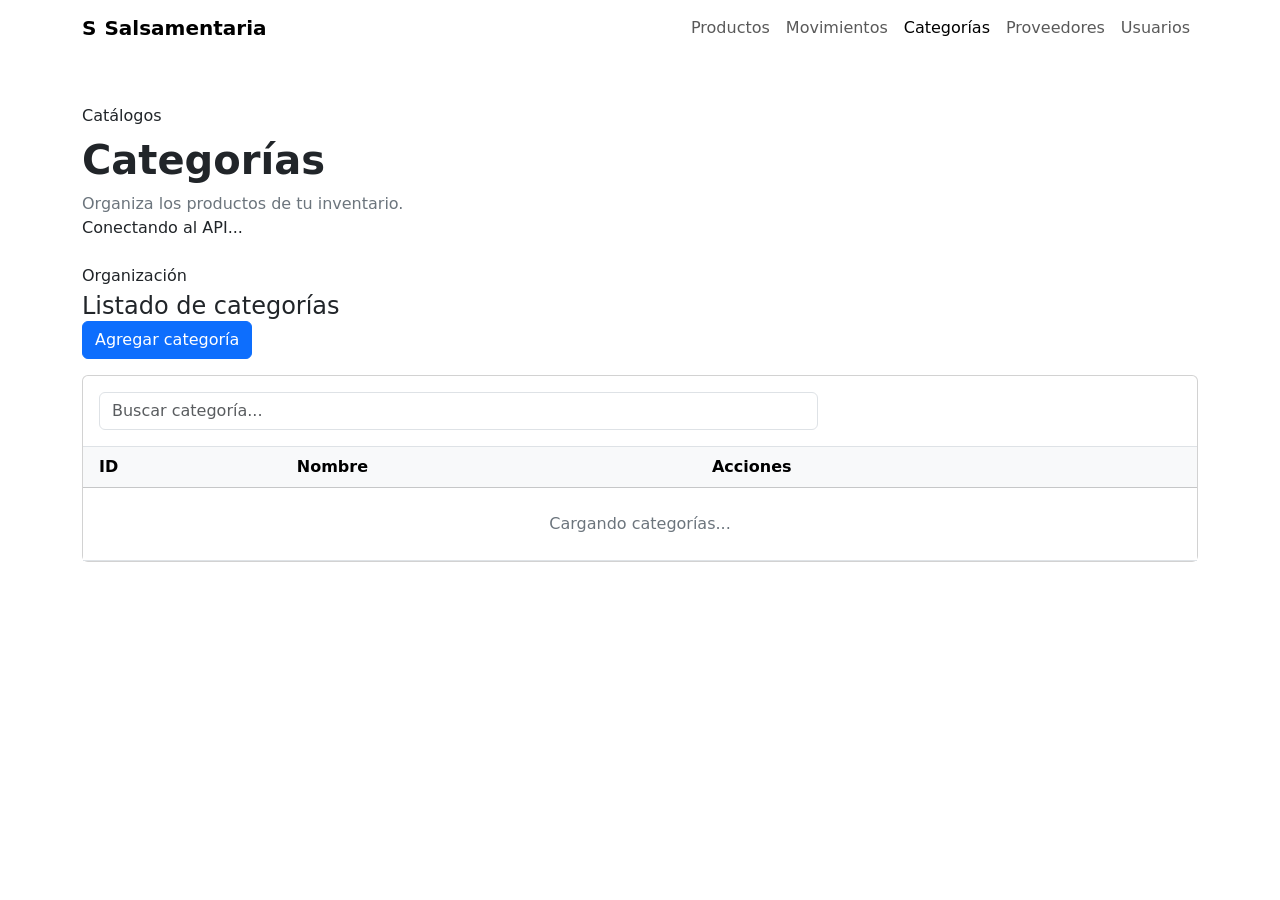
==== app/static/categorias/index.html @ 8a21913f "Implementa operaciones de negocio y persistencia para productos, usuarios y proveedores; agrega inte" ====
<!doctype html>
<html lang="es">
  <head>
    <meta charset="utf-8">
    <meta name="viewport" content="width=device-width, initial-scale=1">
    <title>Categorías | Salsamentaria</title>
    <link
      href="https://cdn.jsdelivr.net/npm/bootstrap@5.3.3/dist/css/bootstrap.min.css"
      rel="stylesheet"
      integrity="sha384-QWTKZyjpPEjISv5WaRU9OFeRpok6YctnYmDr5pNlyT2bRjXh0JMhjY6hW+ALEwIH"
      crossorigin="anonymous">
    <link rel="stylesheet" href="/static/styles.css?v=10">
  </head>
  <body>
    <nav class="navbar navbar-expand-lg navbar-inventory">
      <div class="container">
        <a class="navbar-brand fw-semibold d-flex align-items-center gap-2" href="/">
          <span class="brand-mark" aria-hidden="true">S</span><span>Salsamentaria</span>
        </a>
        <div class="navbar-nav flex-row ms-auto">
          <a class="nav-link" href="/productos-ui">Productos</a>
          <a class="nav-link" href="/movimientos-ui">Movimientos</a>
          <a class="nav-link active" aria-current="page" href="/categorias-ui">Categorías</a>
          <a class="nav-link" href="/proveedores-ui">Proveedores</a>
          <a class="nav-link" href="/usuarios-ui">Usuarios</a>
        </div>
      </div>
    </nav>

    <main class="container py-4 py-lg-5">
      <header class="page-heading mb-4">
        <div>
          <p class="eyebrow mb-2">Catálogos</p>
          <h1 class="display-6 fw-bold mb-2">Categorías</h1>
          <p class="text-secondary mb-0">Organiza los productos de tu inventario.</p>
        </div>
        <div class="api-indicator api-indicator-pending" id="api-indicator" role="status" aria-live="polite">
          <span class="api-indicator-dot" aria-hidden="true"></span><span>Conectando al API...</span>
        </div>
      </header>

      <div id="mensaje" class="alert d-none" role="alert"></div>
      <section class="section-heading mb-3">
        <div>
          <p class="eyebrow mb-1">Organización</p>
          <h2 class="h4 mb-0">Listado de categorías</h2>
        </div>
        <button id="abrir-formulario" type="button" class="btn btn-primary">Agregar categoría</button>
      </section>

      <section class="card app-card">
        <div class="card-body border-bottom">
          <div class="row g-2 align-items-center">
            <div class="col-lg-8">
              <label for="buscar-categoria" class="visually-hidden">Buscar categorías</label>
              <input id="buscar-categoria" type="search" class="form-control search-control" placeholder="Buscar categoría...">
            </div>
            <div class="col-lg-4 text-lg-end">
              <span class="result-count" id="total-categorias"></span>
            </div>
          </div>
        </div>
        <div class="card-body p-0">
          <div class="table-responsive">
            <table class="table table-hover align-middle mb-0">
              <thead class="table-light">
                <tr><th class="ps-3">ID</th><th>Nombre</th><th class="pe-3">Acciones</th></tr>
              </thead>
              <tbody id="lista-categorias">
                <tr><td colspan="3" class="text-center text-secondary py-4">Cargando categorías...</td></tr>
              </tbody>
            </table>
          </div>
        </div>
      </section>
    </main>

    <dialog id="dialogo-categoria" class="dialogo-producto" aria-labelledby="titulo-formulario">
      <section class="card border-0 shadow-sm">
        <div class="card-body">
          <div class="d-flex justify-content-between align-items-center mb-3">
            <h2 class="h5 mb-0" id="titulo-formulario">Agregar categoría</h2>
            <button id="cerrar-dialogo" type="button" class="btn-close" aria-label="Cerrar"></button>
          </div>
          <form id="formulario-categoria">
            <label for="nombre-categoria" class="form-label">Nombre</label>
            <input id="nombre-categoria" name="nombre" class="form-control mb-3" maxlength="100" required>
            <div class="d-flex gap-2">
              <button id="guardar-categoria" type="submit" class="btn btn-primary">Guardar categoría</button>
              <button id="cancelar-edicion" type="button" class="btn btn-outline-secondary d-none">Cancelar edición</button>
            </div>
          </form>
        </div>
      </section>
    </dialog>

    <script src="/static/categorias/categorias.js?v=1"></script>
  </body>
</html>
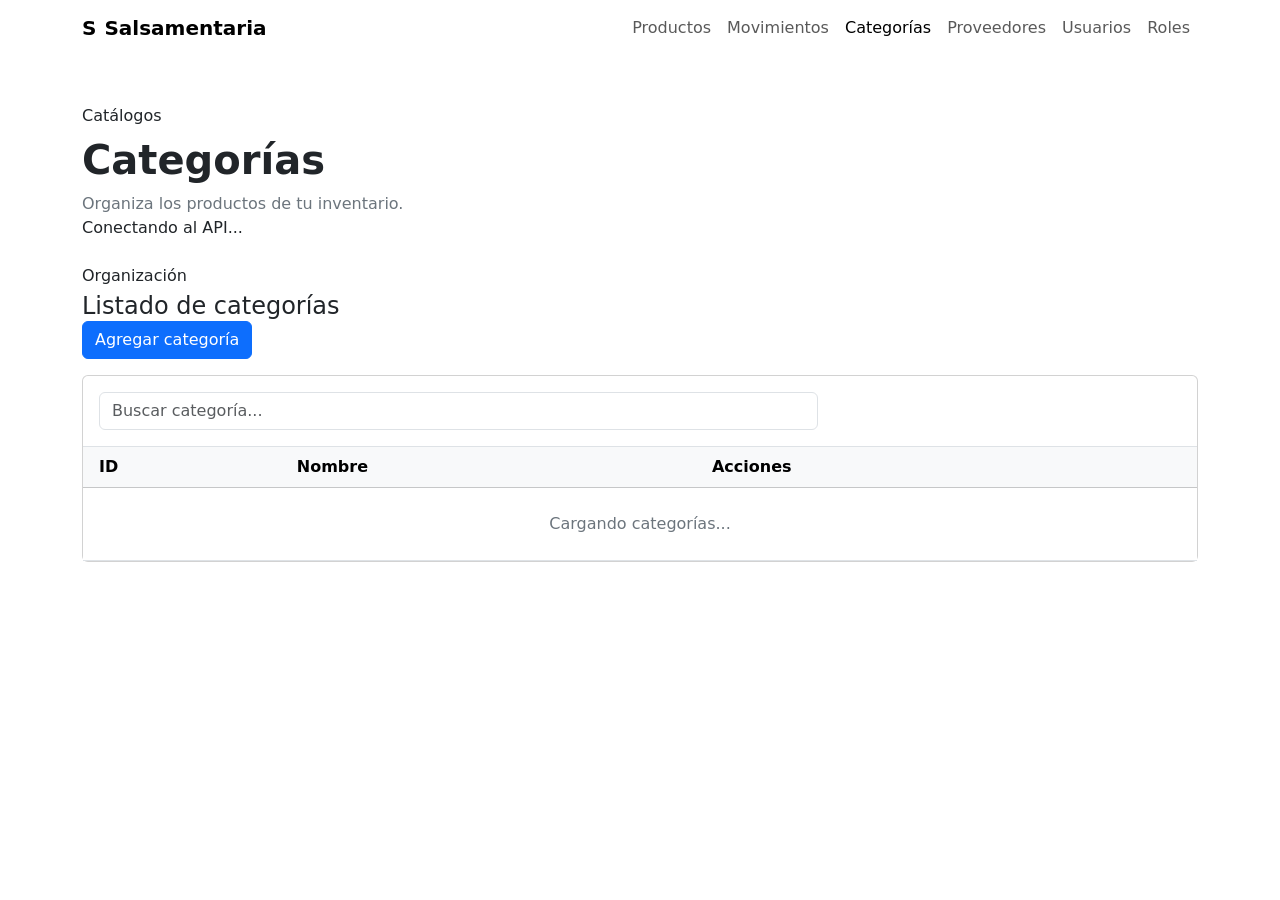
==== commit 9d9c9ba5: "Implementación del módulo de gestión de roles: se añadieron rutas, lógica de negocio y vistas. Se ac" ====
--- a/app/static/categorias/index.html
+++ b/app/static/categorias/index.html
@@ -23,6 +23,7 @@
           <a class="nav-link active" aria-current="page" href="/categorias-ui">Categorías</a>
           <a class="nav-link" href="/proveedores-ui">Proveedores</a>
           <a class="nav-link" href="/usuarios-ui">Usuarios</a>
+          <a class="nav-link" href="/roles-ui">Roles</a>
         </div>
       </div>
     </nav>
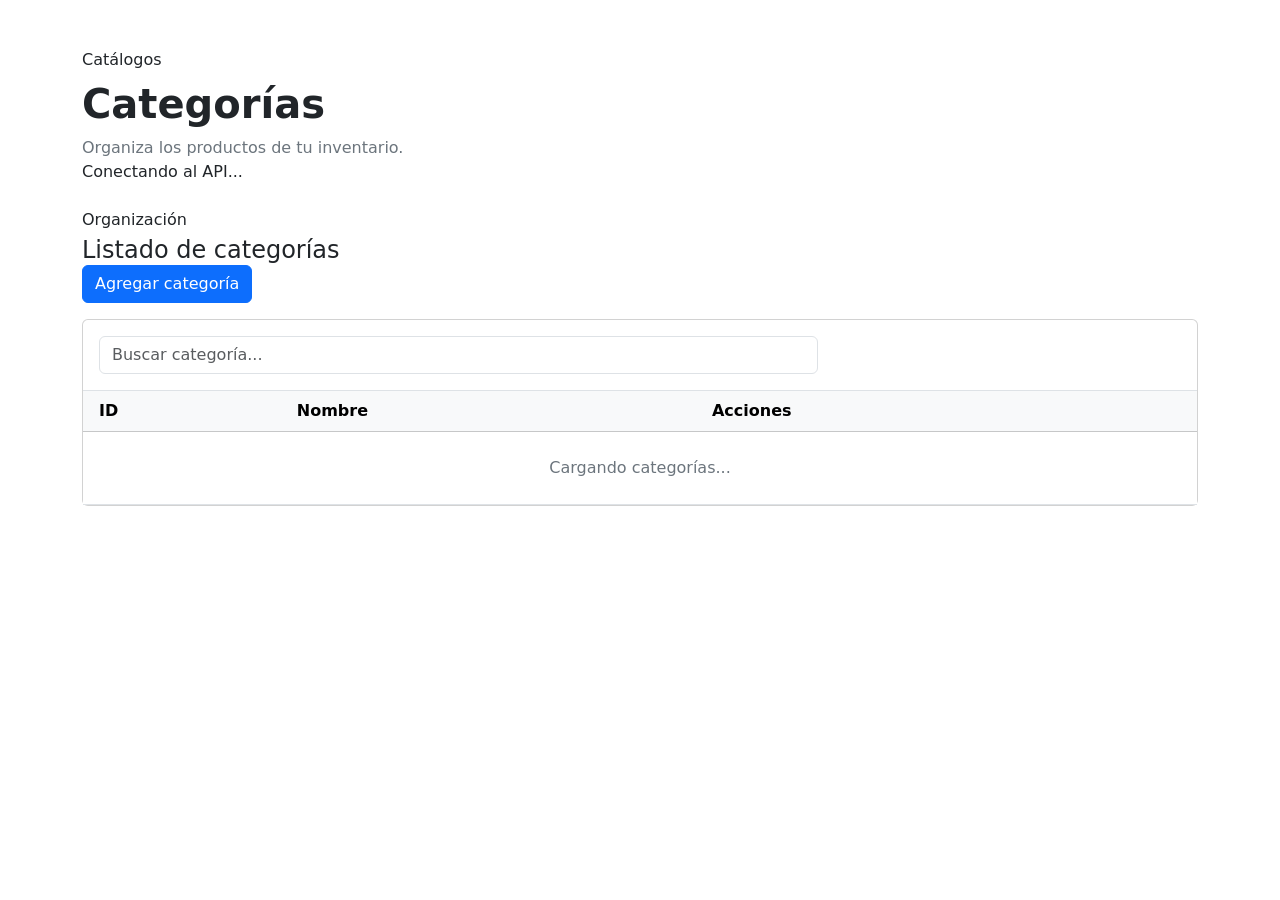
==== commit c550df28: "feat: implementa nuevo diseño de navegación y pie de página, actualiza estilos y scripts" ====
--- a/app/static/categorias/index.html
+++ b/app/static/categorias/index.html
@@ -9,25 +9,9 @@
       rel="stylesheet"
       integrity="sha384-QWTKZyjpPEjISv5WaRU9OFeRpok6YctnYmDr5pNlyT2bRjXh0JMhjY6hW+ALEwIH"
       crossorigin="anonymous">
-    <link rel="stylesheet" href="/static/styles.css?v=10">
+    <link rel="stylesheet" href="/static/styles.css?v=14">
   </head>
   <body>
-    <nav class="navbar navbar-expand-lg navbar-inventory">
-      <div class="container">
-        <a class="navbar-brand fw-semibold d-flex align-items-center gap-2" href="/">
-          <span class="brand-mark" aria-hidden="true">S</span><span>Salsamentaria</span>
-        </a>
-        <div class="navbar-nav flex-row ms-auto">
-          <a class="nav-link" href="/productos-ui">Productos</a>
-          <a class="nav-link" href="/movimientos-ui">Movimientos</a>
-          <a class="nav-link active" aria-current="page" href="/categorias-ui">Categorías</a>
-          <a class="nav-link" href="/proveedores-ui">Proveedores</a>
-          <a class="nav-link" href="/usuarios-ui">Usuarios</a>
-          <a class="nav-link" href="/roles-ui">Roles</a>
-        </div>
-      </div>
-    </nav>
-
     <main class="container py-4 py-lg-5">
       <header class="page-heading mb-4">
         <div>
@@ -95,6 +79,8 @@
       </section>
     </dialog>
 
+    <script src="/static/layout.js?v=1"></script>
+    <script src="/static/auth.js?v=3"></script>
     <script src="/static/categorias/categorias.js?v=1"></script>
   </body>
 </html>
